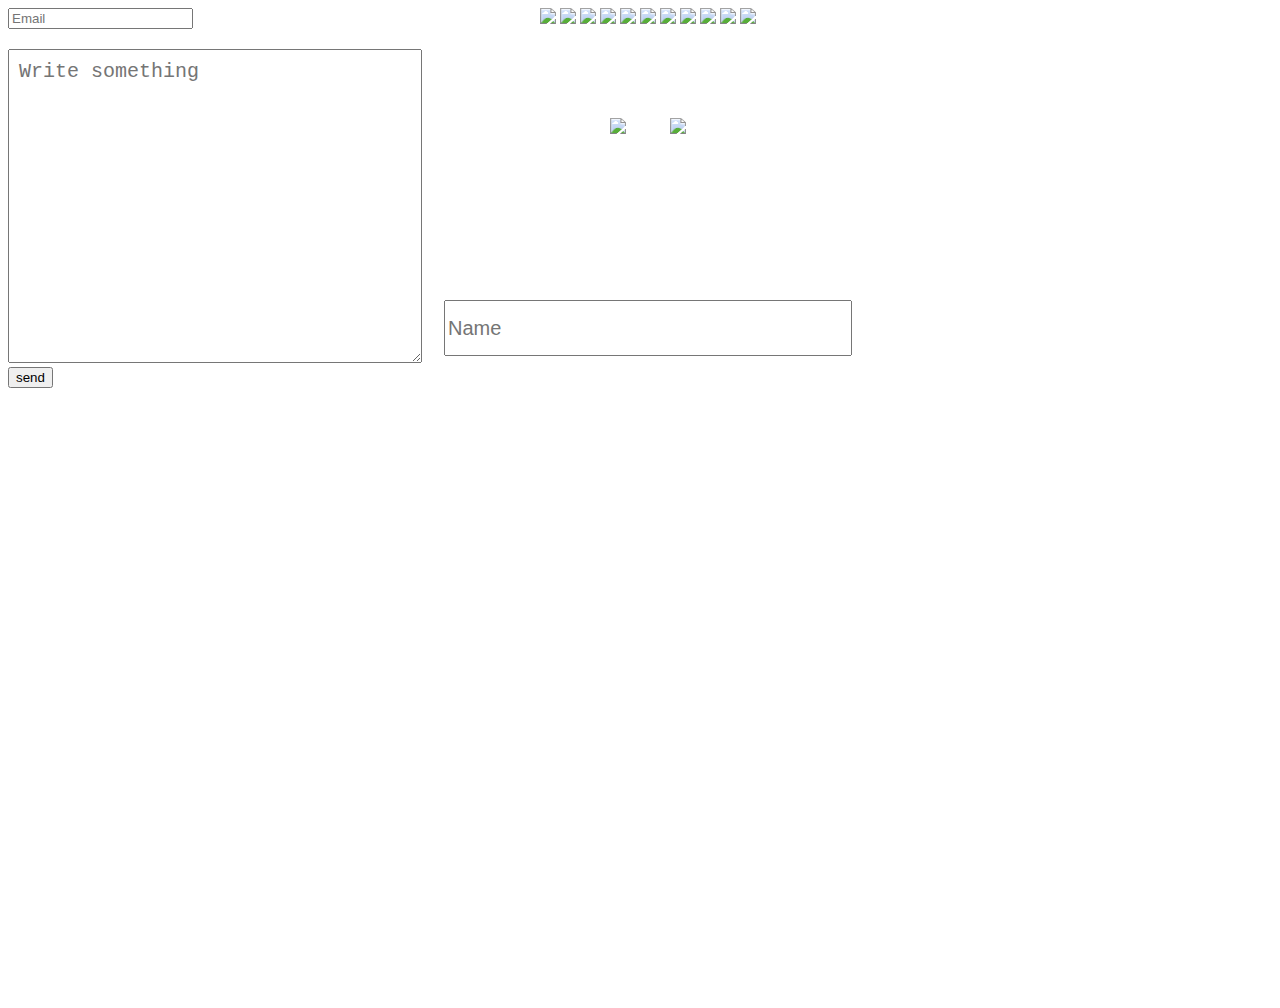
==== contact.html @ 5acfa214 "Update contact.html" ====
<!DOCTYPE html>

  <head>
    <link rel="stylesheet" href="styles.css">
    </hrel>
  </head>
    <body id="container">

      <script src="myscripts.js"></script>
  
      <div class="header">
        <div class="title">
        <a href="index.html">
            <img class="nameletters" src="https://text.glitter-graphics.net/gold/s.gif" border=0>
            <img class="nameletters" src="https://text.glitter-graphics.net/gold/h.gif" border=0>
            <img class="nameletters" src="https://text.glitter-graphics.net/gold/e.gif" border=0>
            <img class="nameletters" src="https://dl3.glitter-graphics.net/empty.gif" width=20 border=0>
            <img class="nameletters" src="https://text.glitter-graphics.net/gold/d.gif" border=0>
            <img class="nameletters" src="https://text.glitter-graphics.net/gold/i.gif" border=0>
            <img class="nameletters" src="https://text.glitter-graphics.net/gold/a.gif" border=0>
            <img class="nameletters"  src="https://text.glitter-graphics.net/gold/m.gif" border=0 >
            <img class="nameletters" src="https://text.glitter-graphics.net/gold/o.gif" border=0>
            <img class="nameletters" src="https://text.glitter-graphics.net/gold/n.gif" border=0>
            <img class="nameletters" src="https://text.glitter-graphics.net/gold/d.gif" border=0>
          </a>
          </div>
          <div class="tabs"> 
           <a href="contact.html"><img class="Contact" src="Contact.png"></a> 
            <img class="Gallery" src="Gallery.png">
          </div>
        </div>

    <div class="formcontainer">
        <form action="https://formsubmit.co/emetlevy@email.com" method="POST">
      <!----Disable Captcha--->
      <input type="hidden" name="-capthca" value="false">
      <input type="hidden" name="_next" value="https://emetlevy.github.io/She-DIamond-Contact-Page/Success.html"
          <div class="formcontent">
          <input type="text" id="fname" name="firstname" placeholder="Name">
        </div>
        <div>
    <input type="text" name="mail"  placeholder="Email">
    </div>


        <div class="formcontent">
          <textarea id="subject" name="subject" placeholder="Write something"></textarea>
    </div>
          <input type="submit" value="send">
      
        </form>

    </body>
---- styles.css ----
*{
  cursor: wait;
}

body{
  background-image: url("logo.gif"),url("Clouds.jpeg");
  background-size: 30%, cover, cover;
  background-position: center bottom 400px, top;
  background-repeat: no-repeat,repeat;
  height: 100vh;
  margin-bottom: 100px;
    }

a{
text-decoration:none;
}


.header{
  width:100%;
  margin: auto;
  position: fixed;
  display: flex;
  align-items: center;
  justify-content: center;
}
.title{
    transition-property:transform;
    transition-duration: .1s;
    transition-timing-function: linear;
}
.title:hover{
  transform: scale(1.01);
}

.tabs{
  position: absolute;top:110px;
}

.Contact{
  margin-right:40px;
  width:150px;
  transition-property:transform;
  transition-duration: .1s;
  transition-timing-function: linear;
}
.Contact:hover{
  transform: scale(1.05);
}
.Gallery{
width:150px;
transition-property:transform;
transition-duration: .1s;
transition-timing-function: linear;
}

.Gallery:hover{
  transform: scale(1.05);
}
}
.Merch{
  width:300px;
}

.clothes{
  position: relative;top:200px;
  display: flex;
  justify-content: center;
  align-items: center;
  transition: opacity 0.3s;
  opacity: 0;
}

.holder:hover{
  position: relative;bottom:10px;
transform:scale(1.25);
}

.holder{
  vertical-align: top;
  display: inline-block;
  text-align: center;
  width: 200px;
  margin-right: auto;
  margin-left: 50px;
  transition-property:transform;
  transition-duration: .25s;
  transition-timing-function: linear;
}

.Merch{
  width: 200px;
}

a{
  color:white;
  text-shadow: 2px 4px 4px rgba(46,91,173,0.6);
}

.flag{
  display: block;
  margin-left: auto;
  margin-right: auto;
  width: 25%;
  padding-top: 30px;
}

.Cart{
  padding-bottom: 30px;
  text-align: center;
}



.formcontainer{
  position:absolute;top:300px;
  display: flex; 
  align-items: center;
  justify-content: center;
  width:100%;

}

.formcontent{
  padding-top: 20px;
}
#fname{
  font-size: 20px;
  width:400px;
  height:50px;
}
#subject{
  width:400px;
  height:300px;
  font-size: 20px;
  
}
textarea{
  padding-top: 10px;
  padding-left:10px;
}
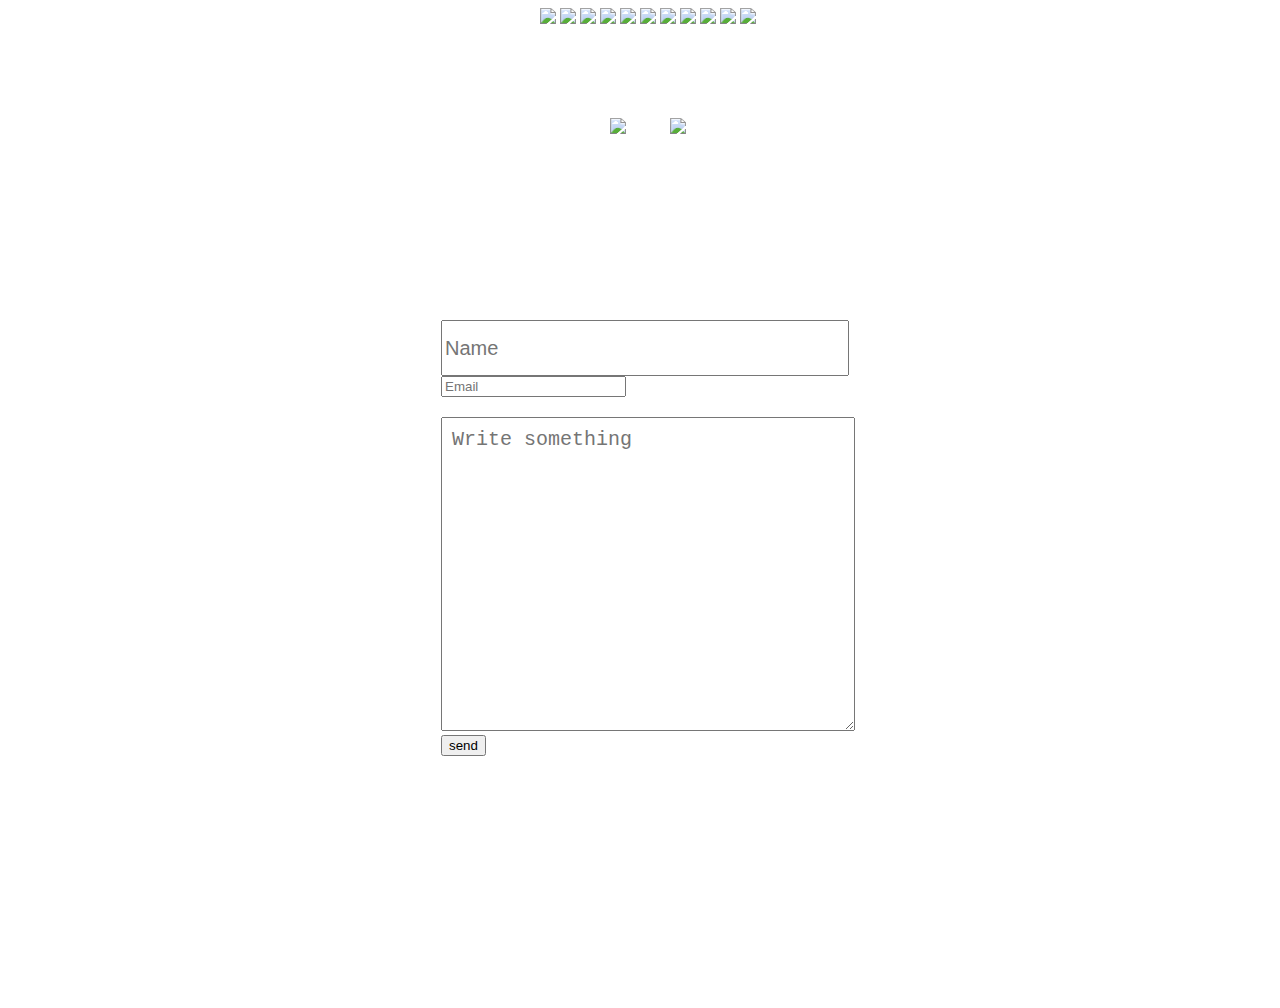
==== commit 00a84709: "Update contact.html" ====
--- a/contact.html
+++ b/contact.html
@@ -34,7 +34,7 @@
         <form action="https://formsubmit.co/emetlevy@email.com" method="POST">
       <!----Disable Captcha--->
       <input type="hidden" name="-capthca" value="false">
-      <input type="hidden" name="_next" value="https://emetlevy.github.io/She-DIamond-Contact-Page/Success.html"
+      <input type="hidden" name="_next" value="https://emetlevy.github.io/She-DIamond-Contact-Page/Success.html">
           <div class="formcontent">
           <input type="text" id="fname" name="firstname" placeholder="Name">
         </div>
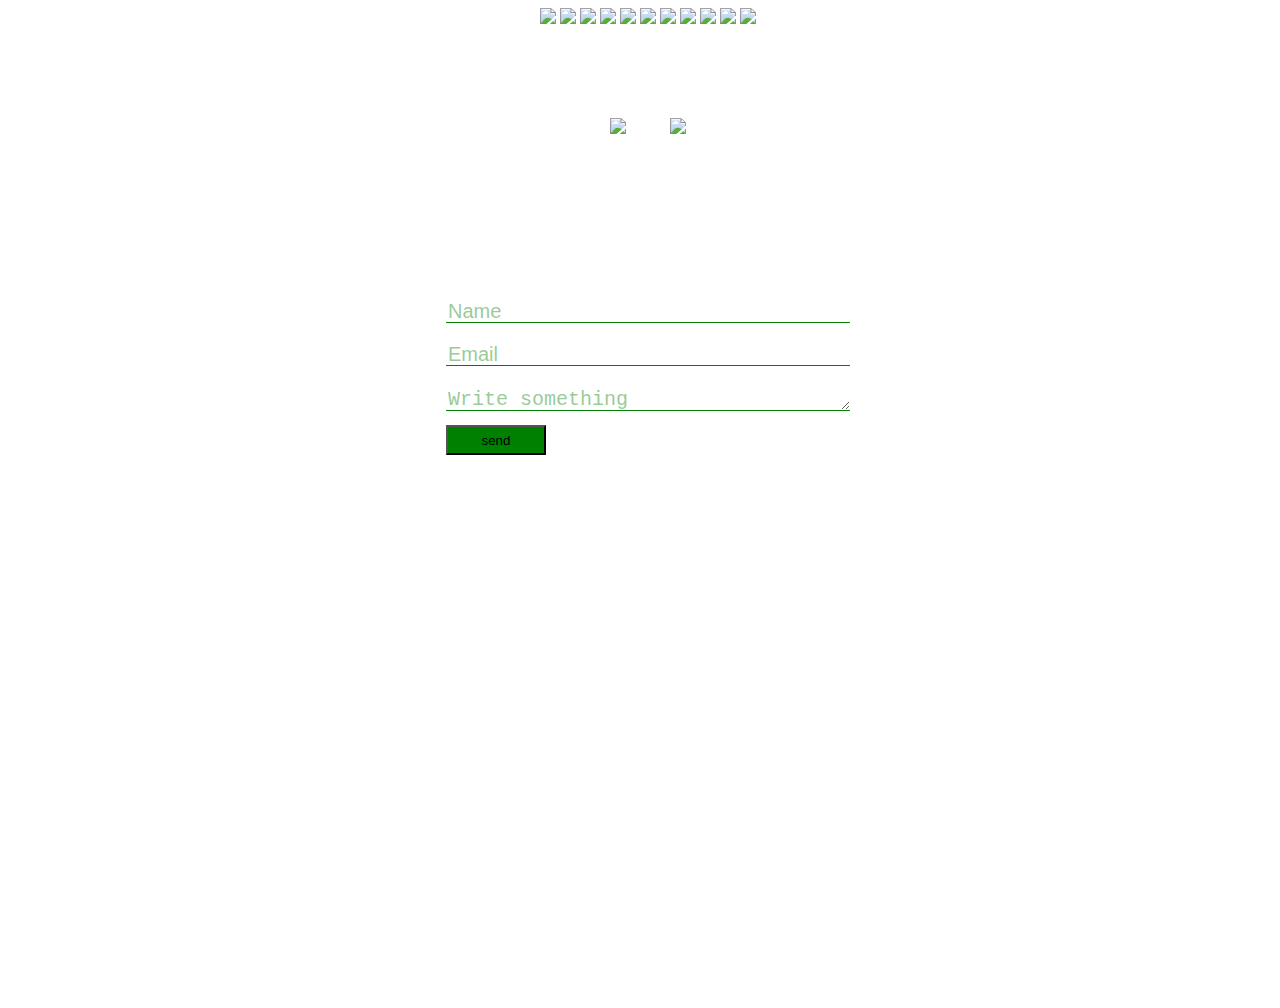
==== commit 8e4182c6: "Update contact.html" ====
--- a/contact.html
+++ b/contact.html
@@ -31,23 +31,27 @@
         </div>
 
     <div class="formcontainer">
-        <form action="https://formsubmit.co/emetlevy@email.com" method="POST">
+        
+      <form action="https://formsubmit.co/emetlevy@gmail.com" method="POST">
       <!----Disable Captcha--->
-      <input type="hidden" name="-capthca" value="false">
+      <input type="hidden" name="_captcha" value="false">
       <input type="hidden" name="_next" value="https://emetlevy.github.io/She-DIamond-Contact-Page/Success.html">
-          <div class="formcontent">
-          <input type="text" id="fname" name="firstname" placeholder="Name">
+    
+          
+      <div class="formcontent">
+          <input type="text" id="fname" name="firstname" placeholder="Name"   data-enable-grammarly="false">
         </div>
+       
         <div>
-    <input type="text" name="mail"  placeholder="Email">
+    <input id="email"type="text" name="mail"  placeholder="Email">
     </div>
-
 
         <div class="formcontent">
           <textarea id="subject" name="subject" placeholder="Write something"></textarea>
-    </div>
-          <input type="submit" value="send">
-      
+      </div>
+    <div class="formcontent">
+          <input id="Send" type="submit" value="send">
+        </div>
         </form>
-
+      </div>
     </body>
--- a/styles.css
+++ b/styles.css
@@ -3,7 +3,7 @@
 }
 
 body{
-  background-image: url("logo.gif"),url("Clouds.jpeg");
+  background-image: url("logo.gif"),url("V.gif");
   background-size: 30%, cover, cover;
   background-position: center bottom 400px, top;
   background-repeat: no-repeat,repeat;
@@ -57,7 +57,7 @@
 .Gallery:hover{
   transform: scale(1.05);
 }
-}
+
 .Merch{
   width:300px;
 }
@@ -105,12 +105,6 @@
   padding-top: 30px;
 }
 
-.Cart{
-  padding-bottom: 30px;
-  text-align: center;
-}
-
-
 
 .formcontainer{
   position:absolute;top:300px;
@@ -121,21 +115,63 @@
 
 }
 
-.formcontent{
-  padding-top: 20px;
-}
+
 #fname{
   font-size: 20px;
   width:400px;
-  height:50px;
+  height:20px; 
+  background-color: transparent;
+  border: 0;
+  outline: 0;
+  border-bottom: 1px solid green;
+  color:green; 
+}
+
+#email{
+  font-size: 20px;
+  width:400px;
+  height:20px;
+  margin-top: 20px;
+  background-color: transparent;
+  border: 0;
+  outline: 0;
+  border-bottom: 1px solid green;
+  color:green; 
 }
 #subject{
   width:400px;
-  height:300px;
+  height:20px;
   font-size: 20px;
+  margin-top: 20px;
+  background-color: transparent;
+  border: 0;
+  outline: 0; 
+  border-bottom: 1px solid green;
+  color:green; 
+}
+
+::placeholder{
+  color:green;
+  opacity: 40%;
+}
+
+#Send{
+  width:100px;
+  height:30px;
+  margin-top: 10px;
+ background-color: green;
+  color: black; 
   
 }
-textarea{
-  padding-top: 10px;
-  padding-left:10px;
+
+
+.Success{
+  text-align: center;
+  width: 100%;
+  color:rgb(66, 62, 62); 
+  margin: auto;
+  position: absolute;top:70px;
+  font-size: 80px;
+  opacity: 50%;
 }
+
